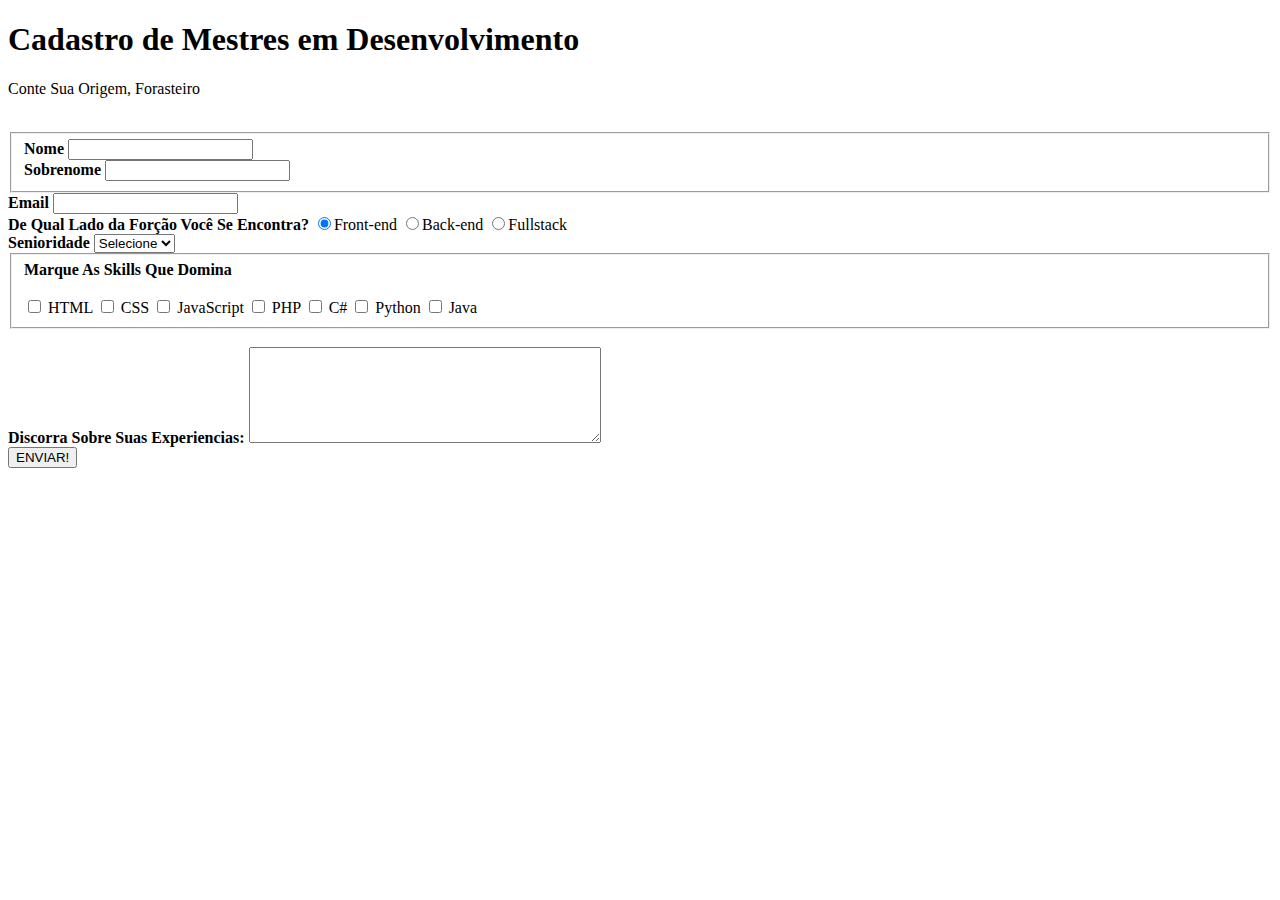
==== HTML e CSS (desafio01)/index.html @ 8e4df63c "atualização do dia 19/04/2023" ====
<!DOCTYPE html>
<html lang="pt-be">
<head>
    <meta charset="UTF-8">
    <meta http-equiv="X-UA-Compatible" content="IE=edge">
    <meta name="viewport" content="width=device-width, initial-scale=1.0">
    <link href="styles/styles.css">
    <title>Document</title>
</head>
<body>  

    <!--CABEÇALHO BASE-->
    <div>
        <h1 id="titulo">Cadastro de Mestres em Desenvolvimento</h1>
        <p id="subtitulo">Conte Sua Origem, Forasteiro</p>
        <br>
    </div>

    <!--PRIMEIRO LIVRO-->
    <form>

        <fieldset class="skills__dev">
            <!--ÁREA DE INFORMAÇÃO DO DEV(SOBRENOME)-->
            <div class="informacao__dev">
                <label for="nome"><strong>Nome</strong></label>
                <input type="text" name="nome" id="nome" required>
            </div>

           <!--ÁREA DE INFORMAÇÃO DO DEV(SOBRENOME)-->
            <div class="informacao__dev">
                <label for="sobrenome"><strong>Sobrenome</strong></label>
                <input type="text" name="sobrenome" id="sobrenome" required>
            </div>
        </fieldset> 

        <!--ÁREA DE INFORMAÇÃO DO DEV(EMAIL)-->
        <div class="informacao__dev">
            <label for="email"><strong>Email</strong></label>
            <input type="email" name="email" id="email" required>
        </div>

        <!--SABER A ÁREA DE ATUAÇÃO DO DEV-->
        <div class="informacao__dev">
            <label><strong>De Qual Lado da Forção Você Se Encontra?</strong></label>
            <label>
                <input type="radio" name="developerWeb" value="frontend" checked>Front-end
            </label>
            <label>
                <input type="radio" name="developerWeb" value="backend">Back-end
            </label>
            <label>
                <input type="radio" name="developerWeb" value="fullstack">Fullstack
            </label>
        </div>

        <!--LEVEL DO DEV-->
        <div class="informacao__dev">
            <label for="senioridade"><strong>Senioridade</strong></label>
            <select id="senioridade" required>

              <option selected disabled value="">Selecione</option>
                <!--LEVEL DO DEV PRT. 2-->
              <option>Júnior</option>
              <option>Pleno</option>
              <option>Sênior</option>
            </select>
        </div>

        <fieldset class="skills__dev">
            <!--ÁREA PARA PREENCHER AS SKILLS DO DEV-->
            <div id="check">
                <label><strong>Marque As Skills Que Domina</strong></label><br><br>

                <input type="checkbox" id="skill1" name="tecnologia1" value="HTML">
                <label for="skill1"> HTML</label>

                <input type="checkbox" id="skill2" name="tecnologia2" value="CSS">
                <label for="skill2"> CSS</label>

                <input type="checkbox" id="skill3" name="tecnologia3" value="JavaScript">
                <label for="skill3"> JavaScript</label>

                <input type="checkbox" id="skill4" name="tecnologia4" value="PHP">
                <label for="skill4"> PHP</label>

                <input type="checkbox" id="skill5" name="tecnologia5" value="C#">
                <label for="skill5"> C#</label>

                <input type="checkbox" id="skill6" name="tecnologia6" value="Python">
                <label for="skill6"> Python</label>

                <input type="checkbox" id="skill7" name="tecnologia7" value="Java">
                <label for="skill7"> Java</label>
            </div>
        </fieldset>

        <!--ÁREA DE TEXTO-->
        <div class="informacao__dev">
            <br>
            <label for="experiencia"><strong>Discorra Sobre Suas Experiencias: </strong></label>
            <!--MUDAR ISSO PARA CSS DEPOIS-->
            <textarea rows="6" style="width: 26em" id="experiencia" name="experiencia"></textarea>
        </div>

        <!--ENVIAR DADOS PREENCHIDOS-->
        <button class="botao" type="submit" onsubmit="">ENVIAR!</button>            

    </form>

</body>

</html>
---- HTML e CSS (desafio01)/styles/styles.css ----
* {
    margin: 0;
    padding: 0;
}
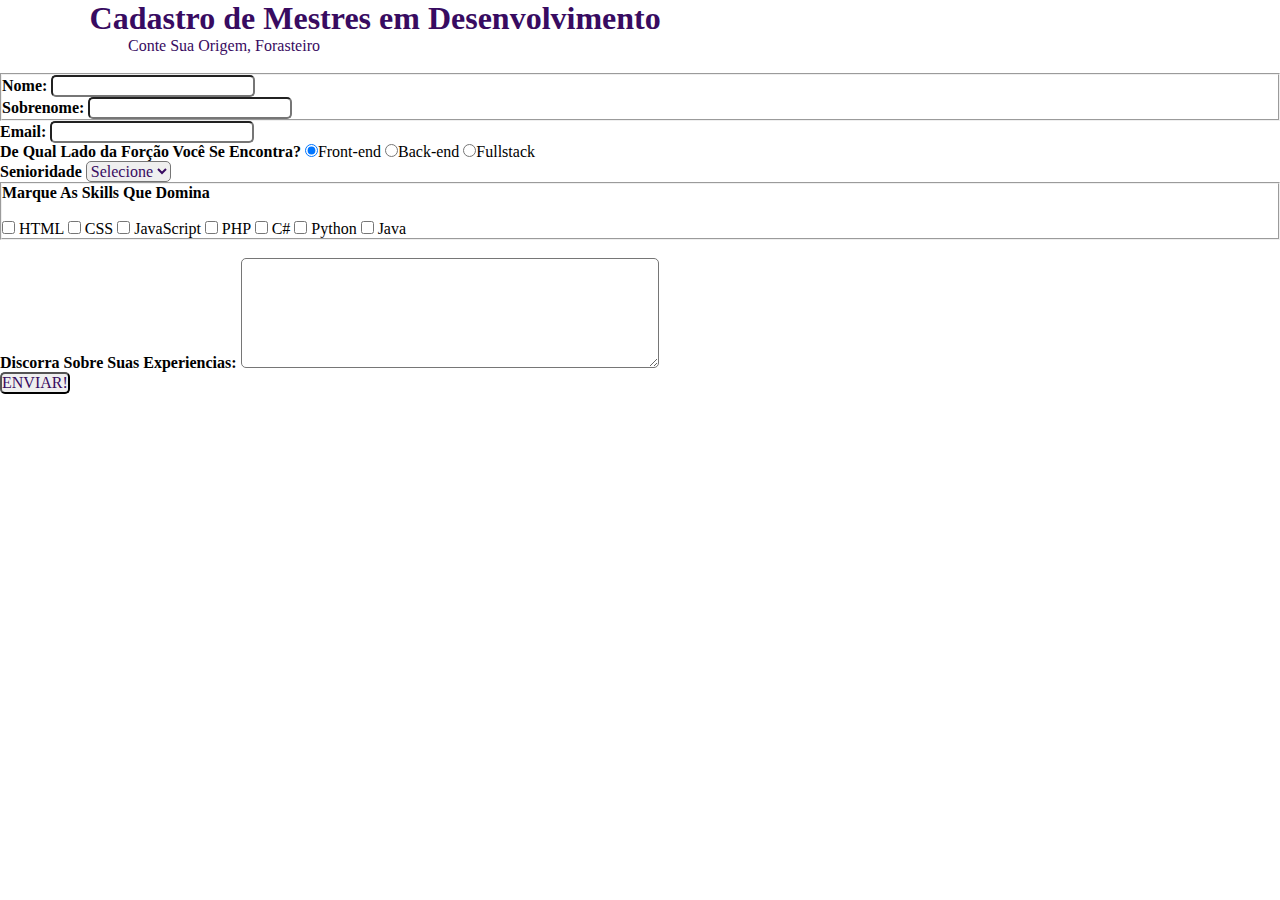
==== commit d306c596: "update 19/04/2023 and 17:46" ====
--- a/HTML e CSS (desafio01)/index.html
+++ b/HTML e CSS (desafio01)/index.html
@@ -4,7 +4,8 @@
     <meta charset="UTF-8">
     <meta http-equiv="X-UA-Compatible" content="IE=edge">
     <meta name="viewport" content="width=device-width, initial-scale=1.0">
-    <link href="styles/styles.css">
+    <!--LINKANDO O ARQUIVO CSS AO ARQUIVO HTML-->
+    <link rel="stylesheet" href="./styles/styles.css">
     <title>Document</title>
 </head>
 <body>  
@@ -22,20 +23,20 @@
         <fieldset class="skills__dev">
             <!--ÁREA DE INFORMAÇÃO DO DEV(SOBRENOME)-->
             <div class="informacao__dev">
-                <label for="nome"><strong>Nome</strong></label>
+                <label for="nome"><strong>Nome: </strong></label>
                 <input type="text" name="nome" id="nome" required>
             </div>
 
            <!--ÁREA DE INFORMAÇÃO DO DEV(SOBRENOME)-->
             <div class="informacao__dev">
-                <label for="sobrenome"><strong>Sobrenome</strong></label>
+                <label for="sobrenome"><strong>Sobrenome: </strong></label>
                 <input type="text" name="sobrenome" id="sobrenome" required>
             </div>
         </fieldset> 
 
         <!--ÁREA DE INFORMAÇÃO DO DEV(EMAIL)-->
         <div class="informacao__dev">
-            <label for="email"><strong>Email</strong></label>
+            <label for="email"><strong>Email: </strong></label>
             <input type="email" name="email" id="email" required>
         </div>
 
@@ -68,7 +69,7 @@
 
         <fieldset class="skills__dev">
             <!--ÁREA PARA PREENCHER AS SKILLS DO DEV-->
-            <div id="check">
+            <div id="check__dev">
                 <label><strong>Marque As Skills Que Domina</strong></label><br><br>
 
                 <input type="checkbox" id="skill1" name="tecnologia1" value="HTML">
--- a/HTML e CSS (desafio01)/styles/styles.css
+++ b/HTML e CSS (desafio01)/styles/styles.css
@@ -1,4 +1,70 @@
+/*PADRONIZANDO MINHA PAGE*/
 * {
     margin: 0;
     padding: 0;
+}
+
+:root{
+    /*CORES USADAS*/
+    --cor-one: #380B61;
+    --cor-two: #F0F8FF;
+
+    /*FONTES USADAS*/
+    --font-one: #sans-serif;
+
+    /*TAMANHO DA FONTE*/
+    --font-size: #1em;
+}
+
+#titulo {
+    font-family: var(--font-one);
+    color: var(--cor-one);
+    margin-left: 7%;
+}
+
+#subtitulo {
+    font-family: var(--font-one);
+    color: var(--cor-one);
+    margin-left: 10%;
+} 
+
+#check{
+    display: inline-block;
+}
+
+#fieldset{
+    border: 0;
+}
+
+.body{
+    background-color: var(--cor-two);
+    font-family: var(--font-one);
+    font-size: var(--font-size);
+    color: var(--cor-one);
+    margin-left: 36%;
+    margin-top: 2%;
+    justify-content: center;
+}
+
+input,
+select,
+textarea,
+button {
+    font-family: var(--font-one);
+    font-size: var(--font-size);
+    color: var(--cor-one);
+    border-radius: 5px;
+}
+
+.grupo:before,
+.grupo:after {
+    display: table;
+}
+
+.grupo:after {
+    clear: both;
+}
+
+.campo {
+    margin-bottom: 1em;
 }